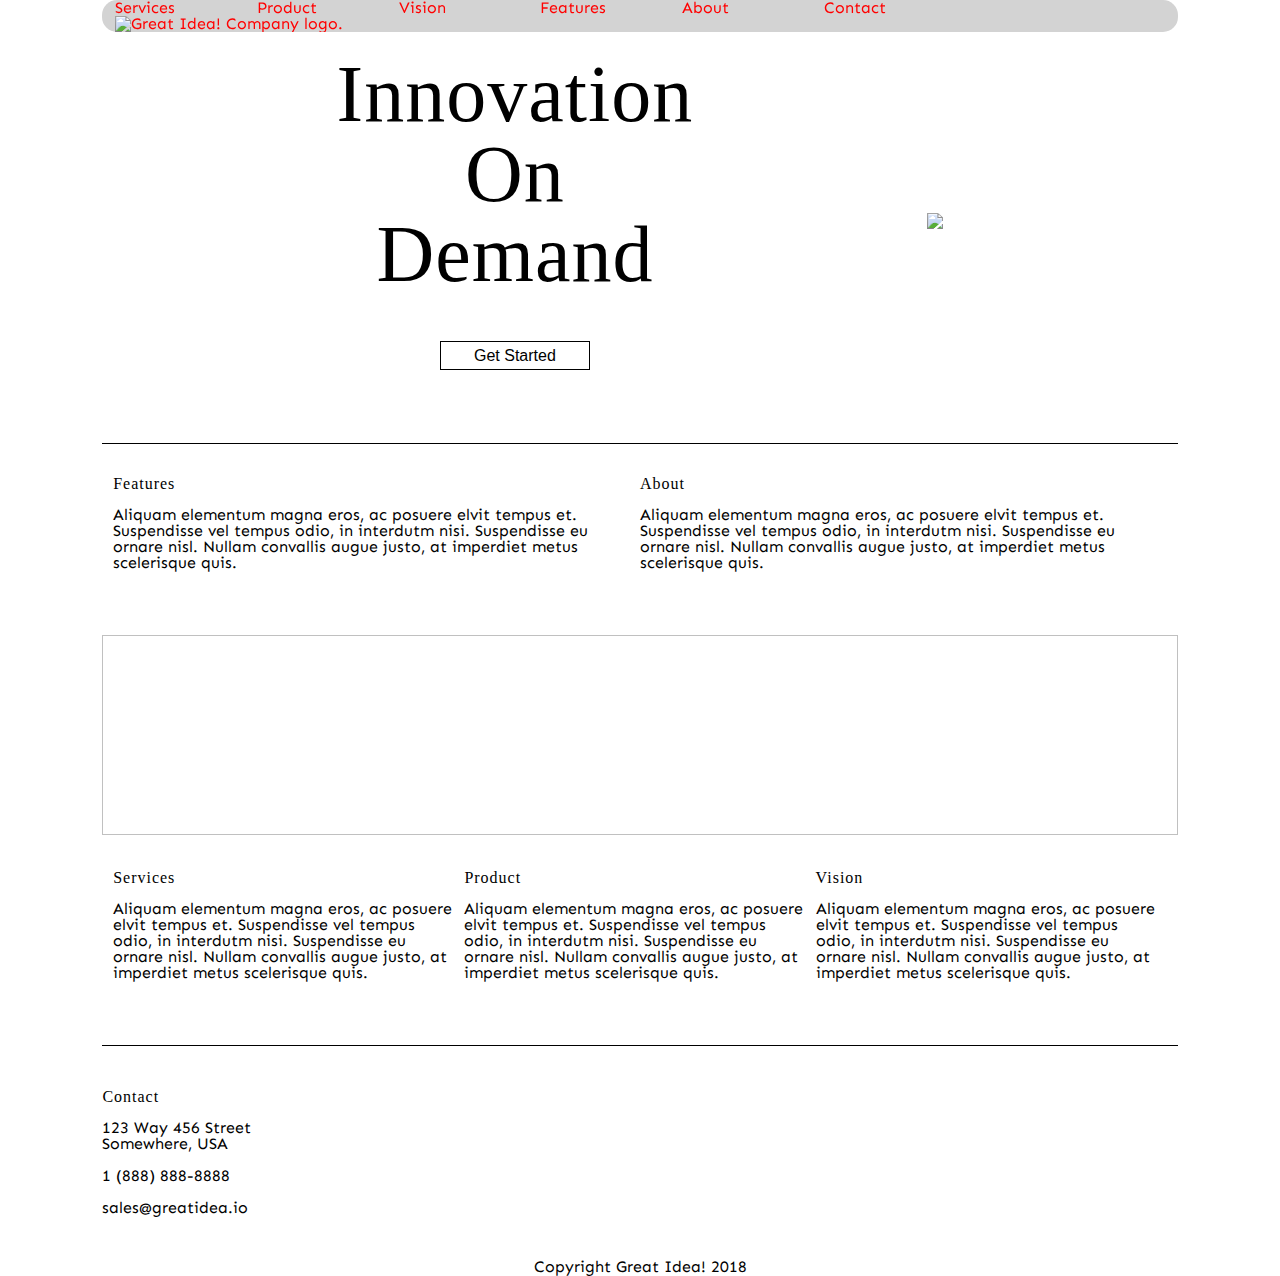
==== great-idea/index.html @ 2b8b1a76 "all inlines changes to flex-box" ====
<!doctype html>

<html lang="en">
<head>
  <meta charset="utf-8">

  <title>Great Idea!</title>

  <link href="https://fonts.googleapis.com/css?family=Sen&display=swap" rel="stylesheet">
  <link rel="stylesheet" href="css/index.css">

  <!--[if lt IE 9]>
    <script src="https://cdnjs.cloudflare.com/ajax/libs/html5shiv/3.7.3/html5shiv.js"></script>
  <![endif]-->
</head>

  <body>
    <nav class = "navagation flex-container">
      <a href="#">Services</a>
      <a href="#">Product</a>
      <a href="#">Vision</a>
      <a href="#">Features</a>
      <a href="#" class="nav-item">About</a>
      <a href="#" class="nav-item">Contact</a>
      <img class="logo nav-item" src="img/logo.png" alt="Great Idea! Company logo.">
    </nav>

    <header>
      <div class = "flex-container header-main">
        <h1 >
          Innovation<br>
          On<br>
          Demand<br>
          <button id = "btnStart">Get Started</button>
        </h1>
        <div class = "flex-container headImg">
          <img class = "none" src="./img/header-img.png">
        </div>
      </div>
    </header>

  <section class = "upperContent flex-container">
    <div>
      <h2 id="features">Features</h2>
      Aliquam elementum magna eros, ac posuere elvit tempus et. Suspendisse vel tempus odio, in interdutm nisi. Suspendisse eu ornare nisl. Nullam convallis augue justo, at imperdiet metus scelerisque quis.
    </div>
    <div>
      <h2>About</h2>
      Aliquam elementum magna eros, ac posuere elvit tempus et. Suspendisse vel tempus odio, in interdutm nisi. Suspendisse eu ornare nisl. Nullam convallis augue justo, at imperdiet metus scelerisque quis.
    </div>
  </section>
  <img class="middle-img">

  <section class = "lowerContent flex-container">
    <div>
      <h2>Services</h2>
       Aliquam elementum magna eros, ac posuere elvit tempus et. Suspendisse vel tempus odio, in interdutm nisi. Suspendisse eu ornare nisl. Nullam convallis augue justo, at imperdiet metus scelerisque quis.
    </div>
    <div> 
      <h2>Product</h2>
      Aliquam elementum magna eros, ac posuere elvit tempus et. Suspendisse vel tempus odio, in interdutm nisi. Suspendisse eu ornare nisl. Nullam convallis augue justo, at imperdiet metus scelerisque quis.
    </div>
    <div>
      <h2>Vision</h2>
      Aliquam elementum magna eros, ac posuere elvit tempus et. Suspendisse vel tempus odio, in interdutm nisi. Suspendisse eu ornare nisl. Nullam convallis augue justo, at imperdiet metus scelerisque quis.
    </div>
  </section>

  <section class ="contactInfo">
    <div>
    <h2>Contact</h2>
    123 Way 456 Street<br>
    Somewhere, USA<br><br>
    1 (888) 888-8888<br><br>
    sales@greatidea.io<br>
    </div>
  </section>
  <footer>
    Copyright Great Idea! 2018
  </footer>

  </body>
</html>
---- great-idea/css/index.css ----
/* http://meyerweb.com/eric/tools/css/reset/ 
   v2.0 | 20110126
   License: none (public domain)
*/

html, body, div, span, applet, object, iframe,
h1, h2, h3, h4, h5, h6, p, blockquote, pre,
a, abbr, acronym, address, big, cite, code,
del, dfn, em, img, ins, kbd, q, s, samp,
small, strike, strong, sub, sup, tt, var,
b, u, i, center,
dl, dt, dd, ol, ul, li,
fieldset, form, label, legend,
table, caption, tbody, tfoot, thead, tr, th, td,
article, aside, canvas, details, embed, 
figure, figcaption, footer, header, hgroup, 
menu, nav, output, ruby, section, summary,
time, mark, audio, video {
	margin: 0;
	padding: 0;
	border: 0;
	font-size: 100%;
	font: inherit;
	vertical-align: baseline;
}
/* HTML5 display-role reset for older browsers */
article, aside, details, figcaption, figure, 
footer, header, hgroup, menu, nav, section {
	display: block;
}
body {
	line-height: 1;
}
ol, ul {
	list-style: none;
}
blockquote, q {
	quotes: none;
}
blockquote:before, blockquote:after,
q:before, q:after {
	content: '';
	content: none;
}
table {
	border-collapse: collapse;
	border-spacing: 0;
}

/* Set every element's box-sizing to border-box */
* {
    box-sizing: border-box;
}

html, body {
    height: 100%;
    font-family: 'Sen', sans-serif;
}

h1, h2, h3, h4, h5 {
    font-family: 'Bangers', cursive;
    letter-spacing: 1px;
    margin-bottom: 15px;
}

/* Your code starts here! */



body {
	margin: 0 8%;
}


.flex-container {
	display: flex;
}


/*-------------------------- Navigation------------------------ */



@keyframes navBar{
	0%   {color: blue;}
	25%  {color: black;}
	50%  {color: purple;}
	100% {color: pink}
}


nav {
	position: fixed;
	width:84%;
	background-color: lightgrey;
	
}

.navagation {
	flex-flow: row wrap;
	align-items: center;
	border-radius: 15px;
	padding: 0 1%;
}

.navagation a, .navagation img{
	color: red;
	min-width: 13.5%;
	text-decoration: none;
	opacity: 100%;
}

nav a:hover {
	animation-name: navBar;
	animation-duration: 2.5s;
	color: pink;
}


/*--------------------------   Header    ------------------------ */


.header-main {
	flex-wrap: wrap;
	padding: 5% 0;
	justify-content: space-evenly;
	align-items: center;
}

h1{
	font-size: 500%;
	text-align: center;
}

#btnStart {
	width: 150px;
	background: white;
	border: 1px solid black;
	line-height: 1.6;
	font-size: 16px;
}

#btnStart:hover {
	background: black;
	color: white;
}


/*--------------------------   Content   ------------------------ */


.upperContent, .lowerContent {
	padding: 3% 1%;
	
	border-top: 1px solid black;
	text-align: left;
}

.upperContent div, .lowerContent div {
	margin-bottom:3%;
	padding-right: 1%;
}

.middle-img{
	background: url(../img/mid-page-accent.jpg);
	background-size: cover;
	height: 200px;
	width: 100%;
}

.lowerContent {
	border-top: none;
	border-bottom: 1px solid black;
}


/* --------------------Contact - Lower ------------------------- */


.contactInfo {
	text-align: left;
	padding-top: 4%;
}

.contactInfo div {
	margin-bottom: 4%;
}

  footer {
	  text-align: center;
  }
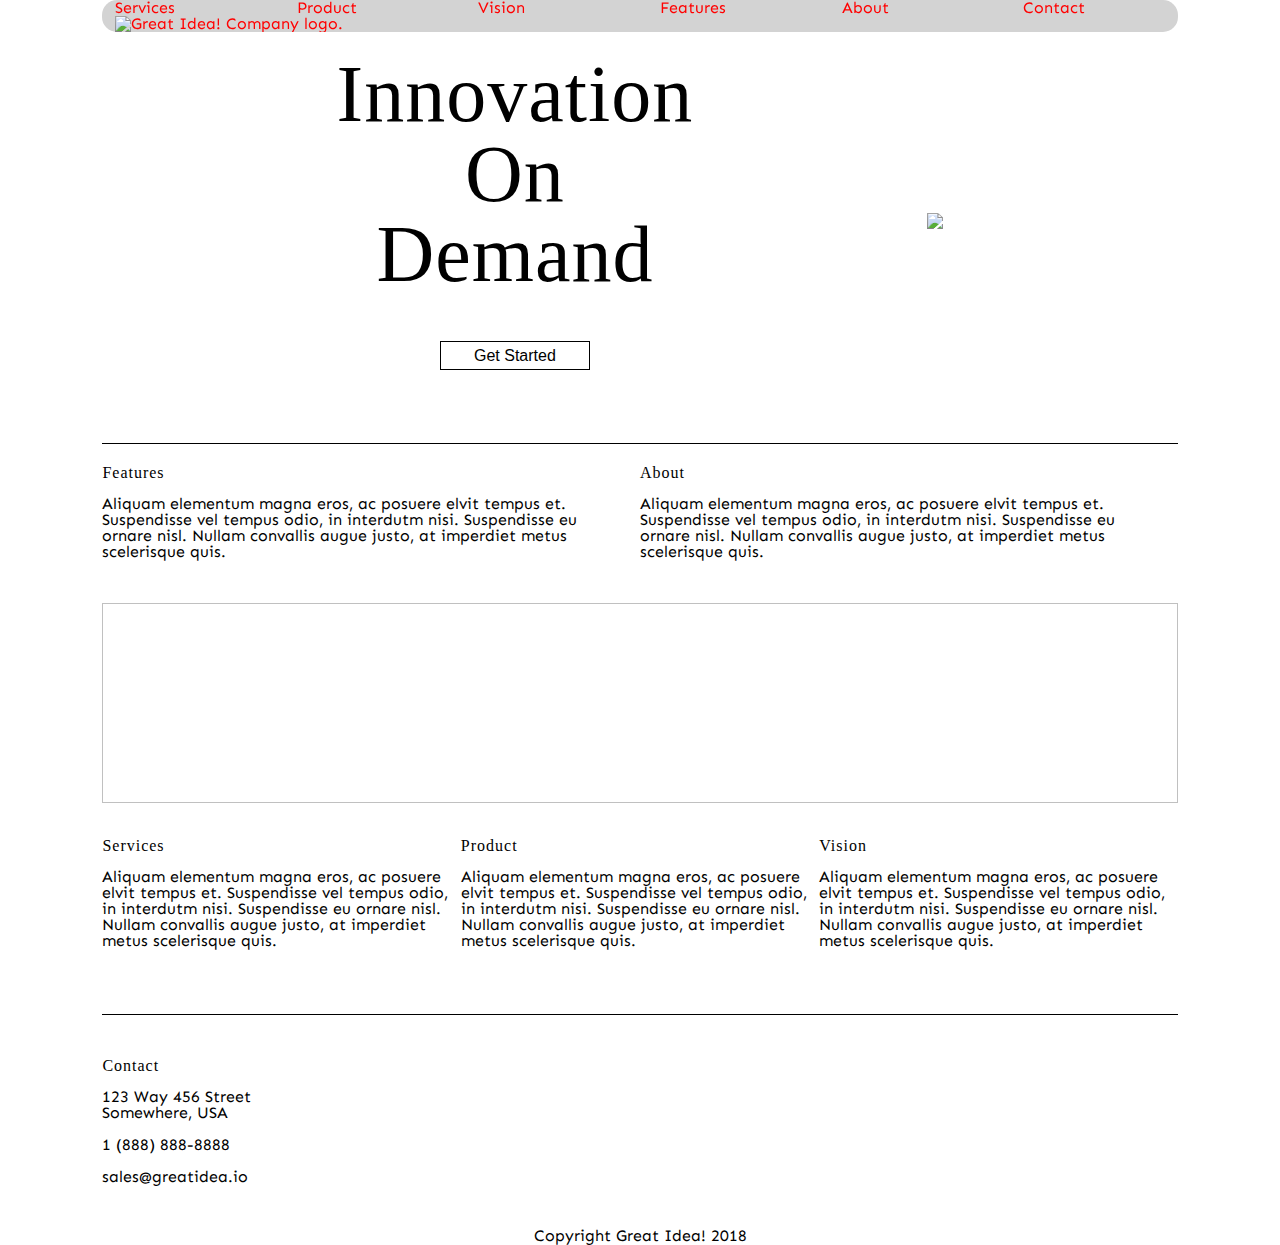
==== commit 3652ab62: "added services page" ====
--- a/great-idea/index.html
+++ b/great-idea/index.html
@@ -16,26 +16,24 @@
 
   <body>
     <nav class = "navagation flex-container">
-      <a href="#">Services</a>
+      <a href="services.html">Services</a>
       <a href="#">Product</a>
       <a href="#">Vision</a>
       <a href="#">Features</a>
-      <a href="#" class="nav-item">About</a>
-      <a href="#" class="nav-item">Contact</a>
-      <img class="logo nav-item" src="img/logo.png" alt="Great Idea! Company logo.">
+      <a href="#">About</a>
+      <a href="#">Contact</a>
+      <a href="index.html"><img class="logo nav-item" src="img/logo.png" alt="Great Idea! Company logo."></a>
     </nav>
 
     <header>
       <div class = "flex-container header-main">
-        <h1 >
-          Innovation<br>
+        <h1>
+          Innovation<br> 
           On<br>
           Demand<br>
           <button id = "btnStart">Get Started</button>
         </h1>
-        <div class = "flex-container headImg">
-          <img class = "none" src="./img/header-img.png">
-        </div>
+        <img src="./img/header-img.png">
       </div>
     </header>
 
--- a/great-idea/css/index.css
+++ b/great-idea/css/index.css
@@ -74,6 +74,7 @@
 
 .flex-container {
 	display: flex;
+	
 }
 
 
@@ -89,26 +90,23 @@
 }
 
 
-nav {
+.navagation {
 	position: fixed;
 	width:84%;
 	background-color: lightgrey;
-	
-}
-
-.navagation {
 	flex-flow: row wrap;
 	align-items: center;
 	border-radius: 15px;
 	padding: 0 1%;
+	justify-content: space-between;
 }
 
 .navagation a, .navagation img{
 	color: red;
 	min-width: 13.5%;
 	text-decoration: none;
-	opacity: 100%;
-}
+}
+
 
 nav a:hover {
 	animation-name: navBar;
@@ -145,20 +143,47 @@
 	color: white;
 }
 
+/*-------------------------- Services Header ------------------- */
+
+
+.services-header {
+	border-bottom: 1px solid black;
+	padding: 3% 0;
+	margin-bottom: 2%
+}
+
+.services-header h2 {
+	font-size: 125%;
+	font-weight: 900;
+}
+
+.services-header-img {
+	width: 100%;
+	margin: 2% 0;
+}
+
 
 /*--------------------------   Content   ------------------------ */
 
 
 .upperContent, .lowerContent {
-	padding: 3% 1%;
-	
+	padding: 3% 0;
 	border-top: 1px solid black;
 	text-align: left;
 }
+
 
 .upperContent div, .lowerContent div {
 	margin-bottom:3%;
 	padding-right: 1%;
+}
+
+.upperContent {
+	padding: 2% 0;
+}
+
+.upperContent div {
+	margin-bottom: 2%;
 }
 
 .middle-img{
@@ -173,6 +198,34 @@
 	border-bottom: 1px solid black;
 }
 
+/*--------------------Services Content--------------------------*/
+
+.content {
+	align-items: center;
+	flex-flow: row wrap;
+	justify-content: space-between;
+	padding: 2% 0;
+}
+
+.box {
+	
+	flex-flow: column wrap;
+	background: #e5e5e5;
+	border: 1px solid black;
+	width: 48%;
+	min-width: 30%;
+	padding: 2%;
+}
+
+.box button {
+	border: 1px solid black;
+	background: white;
+	margin-top: 4%;
+	width: 25%;
+	padding: 1.5%;
+	border-radius: 7px;
+}
+
 
 /* --------------------Contact - Lower ------------------------- */
 
@@ -186,6 +239,27 @@
 	margin-bottom: 4%;
 }
 
-  footer {
-	  text-align: center;
-  }+footer {
+	text-align: center;
+}
+
+/* -----------------------Services Lower---------------------*/
+
+.footer-container {
+	flex-flow: row wrap;
+	border-top: 1px solid black;
+	justify-content: space-between;
+	padding: 2% 0;
+}
+
+.footer-box {
+	display: flex;
+	flex-flow: column wrap;
+	width: 48%;
+	text-align: left;
+	justify-content: space-evenly;
+}
+
+.footer-box img{
+	width: 100%;
+}
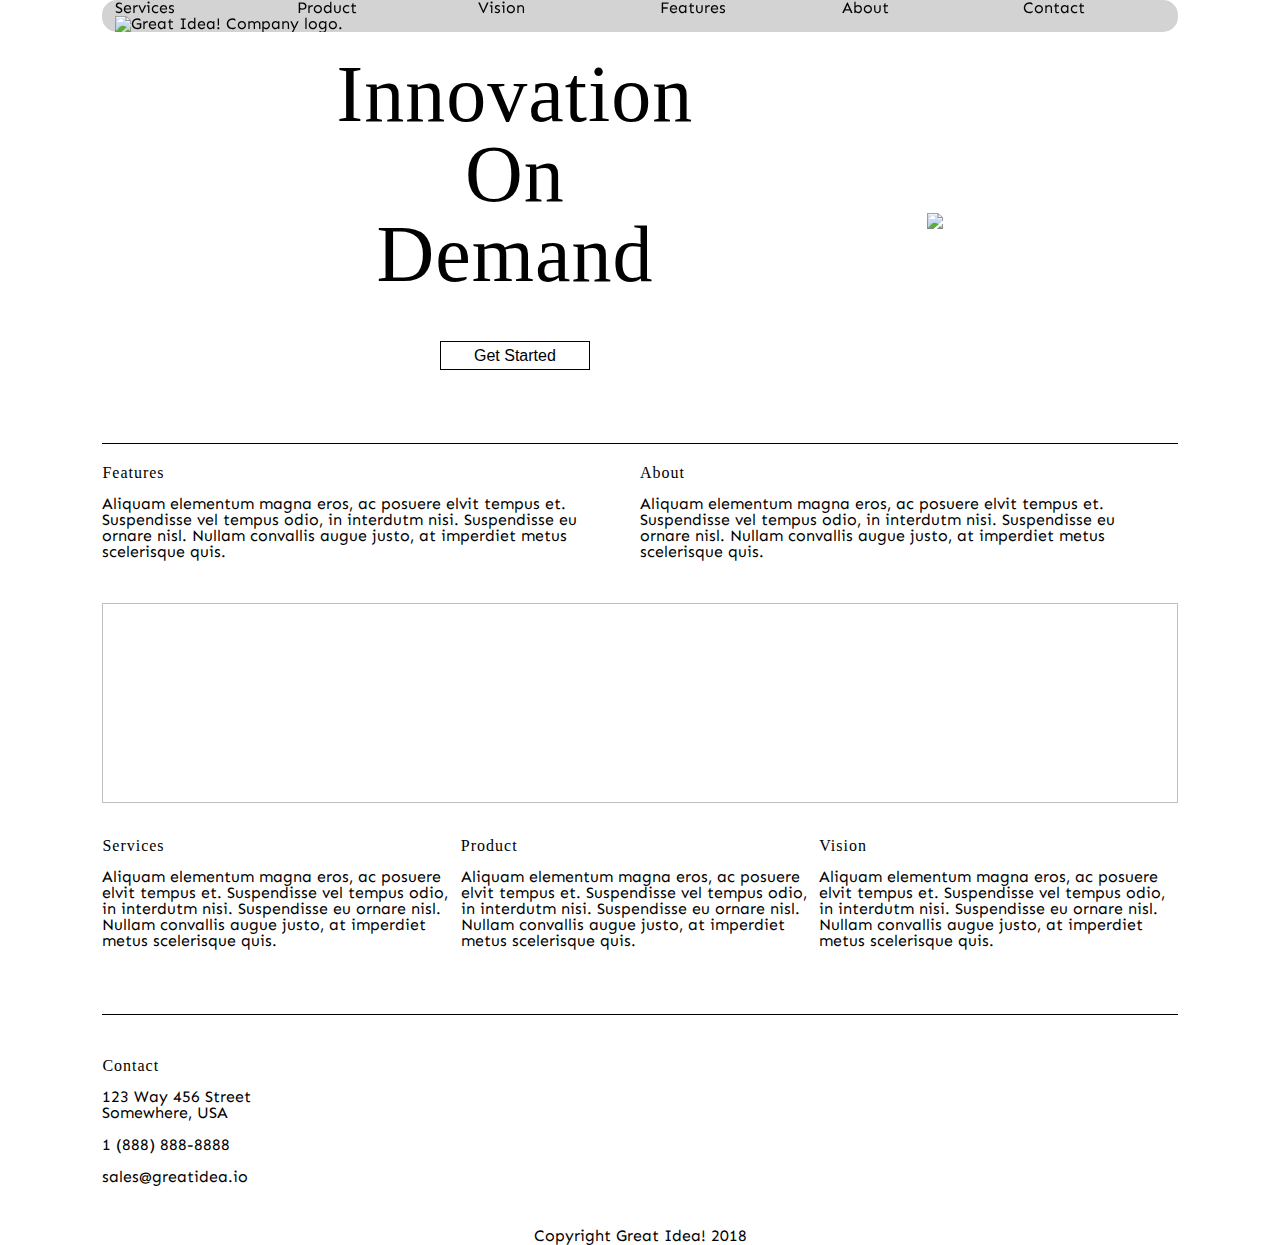
==== commit 422ddbc7: "started product page" ====
--- a/great-idea/index.html
+++ b/great-idea/index.html
@@ -17,7 +17,7 @@
   <body>
     <nav class = "navagation flex-container">
       <a href="services.html">Services</a>
-      <a href="#">Product</a>
+      <a href="product.html">Product</a>
       <a href="#">Vision</a>
       <a href="#">Features</a>
       <a href="#">About</a>
--- a/great-idea/css/index.css
+++ b/great-idea/css/index.css
@@ -102,7 +102,7 @@
 }
 
 .navagation a, .navagation img{
-	color: red;
+	color: black;
 	min-width: 13.5%;
 	text-decoration: none;
 }
@@ -149,7 +149,7 @@
 .services-header {
 	border-bottom: 1px solid black;
 	padding: 3% 0;
-	margin-bottom: 2%
+	margin-bottom: 2%;
 }
 
 .services-header h2 {
@@ -160,6 +160,31 @@
 .services-header-img {
 	width: 100%;
 	margin: 2% 0;
+}
+
+/*-------------------------Products Header------------------------ */
+
+
+.product-gallery{
+	justify-content: flex-start;
+	margin: 5% 0;
+	flex-flow: row wrap;
+	border: 10px solid grey;
+	background: #e5e5e5;
+}
+
+.product-gallery img{
+	width: 10%;
+	margin: 1%;
+	opacity: 50%;
+	border: 1px solid black;
+	transition: padding 1s, opacity 2s, height 1s, width 1s;
+} 
+
+.product-gallery img:hover {
+	padding: 0;
+	opacity: 100%;
+	width: 15%;
 }
 
 
@@ -204,7 +229,7 @@
 	align-items: center;
 	flex-flow: row wrap;
 	justify-content: space-between;
-	padding: 2% 0;
+	padding: 1% 0;
 }
 
 .box {
@@ -226,6 +251,23 @@
 	border-radius: 7px;
 }
 
+.box button:hover{
+	background: black;
+	color: white;
+}
+
+/*---------------------Product Content--------------------------*/
+
+
+.product-content {
+	background: grey;
+	padding: 1% 0;
+}
+
+.products {
+	flex-flow: column wrap;
+}
+
 
 /* --------------------Contact - Lower ------------------------- */
 
@@ -246,6 +288,7 @@
 /* -----------------------Services Lower---------------------*/
 
 .footer-container {
+	margin-top: 2%;
 	flex-flow: row wrap;
 	border-top: 1px solid black;
 	justify-content: space-between;
